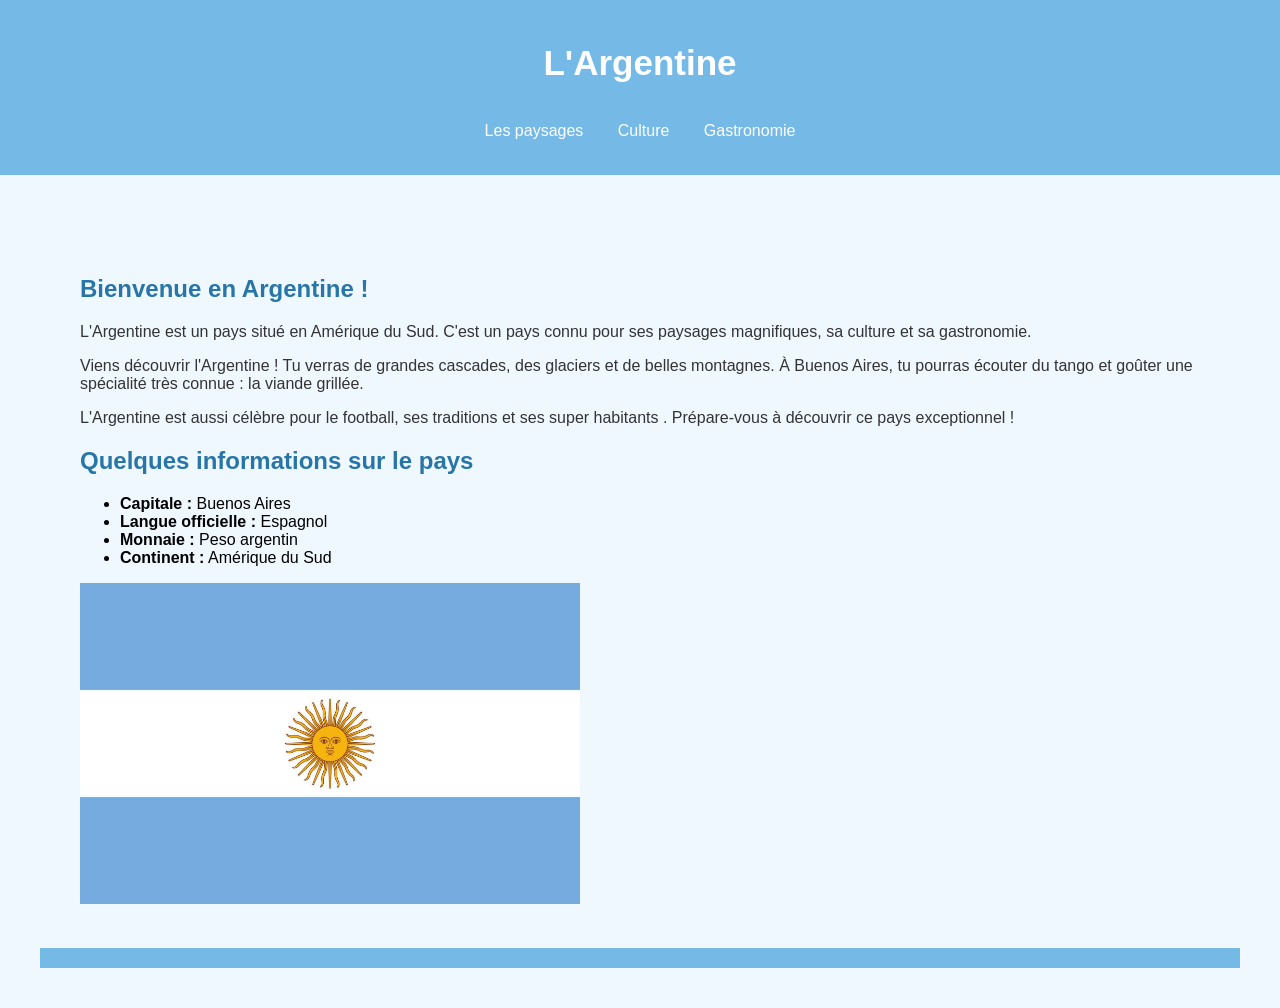
==== index.html @ 2efe9c32 "renomme le fichier de l'introduction pour index, pour respecter les norme de web" ====
<!DOCTYPE html>
<html lang="en">
<head>
    <link rel="stylesheet" href="css/style.css">
    <link rel="icon" href="img/argentina1.jpg">
    <meta charset="UTF-8">
    <meta name="viewport" content="width=device-width, initial-scale=1.0">
    <title>Tousisme</title>
    </head>
    <body>
        <header>
            <h1>L'Argentine</h1>
            <nav>
                <a href="Les_paysages.html">Les paysages</a>
                <a href="Culture_argentine.html">Culture</a>
                <a href="gastronomie.html">Gastronomie</a>
            </nav>
        </header>
        <main>
            <main>
                <h2>Bienvenue en Argentine !</h2>
                <p>
                    L'Argentine est un pays situé en Amérique du Sud.
                    C'est un pays connu pour ses paysages magnifiques,
                    sa culture et sa gastronomie.
                </p>
                <p>
                    Viens découvrir l'Argentine ! Tu verras de grandes
                    cascades, des glaciers et de belles montagnes.
                    À Buenos Aires, tu pourras écouter du tango et goûter
                    une spécialité très connue : la viande grillée.
                </p>
                <p>
                    L'Argentine est aussi célèbre pour le football,
                    ses traditions et ses super habitants .
                    Prépare-vous à découvrir ce pays exceptionnel !
                </p>
                <h2>Quelques informations sur le pays</h2>

                <ul>
                    <li><strong>Capitale :</strong> Buenos Aires</li>
                    <li><strong>Langue officielle :</strong> Espagnol</li>
                    <li><strong>Monnaie :</strong> Peso argentin</li>
                    <li><strong>Continent :</strong> Amérique du Sud</li>
                </ul>

                

                


            <img src="img/argentina1.jpg" alt="Argentine" width="500px">
        </main>
        <footer>

        </footer> 
</body>
</html>
---- css/style.css ----
h1 {
    color: white;
    text-align: center;
    font-size: 35px;
}

body {
    font-family: Arial, sans-serif;
    background-color: #f0f8ff;
    margin: 0;
    padding: 0;
}

header {
    background-color: #75b9e7;
    padding: 20px;
    text-align: center;
}


nav {
    text-align: center;
    padding: 15px;
}

nav a {
    color: white;
    text-decoration: none;
    margin: 15px;
}




h2 {
    color: #2876a8;
}


p {
    color: #333;
    font-size: 16px;
}

main {
    margin: 20px;
    padding: 20px;
}


footer {
    background-color: #75b9e7;
    color: white;
    text-align: center;
    padding: 10px;
}
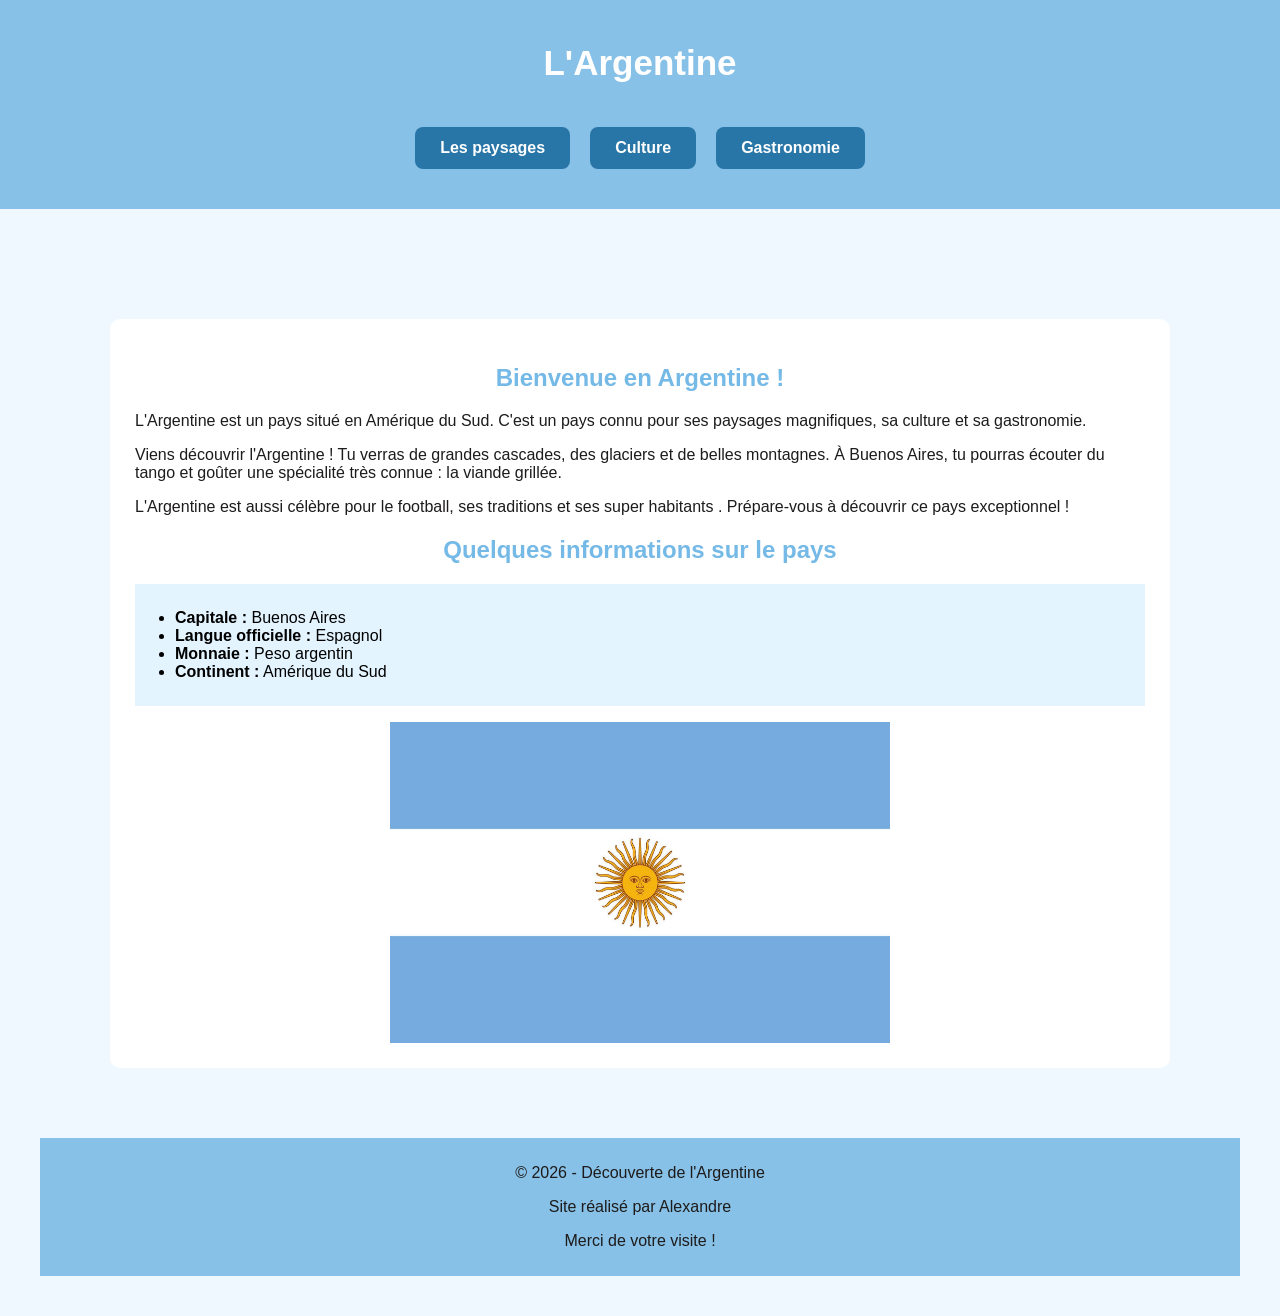
==== commit bfecc716: "ajout d'un autre bout de css et enregistrement d'image pour le prochaime page" ====
--- a/index.html
+++ b/index.html
@@ -18,6 +18,7 @@
         </header>
         <main>
             <main>
+                <section class="introduction">
                 <h2>Bienvenue en Argentine !</h2>
                 <p>
                     L'Argentine est un pays situé en Amérique du Sud.
@@ -43,16 +44,13 @@
                     <li><strong>Monnaie :</strong> Peso argentin</li>
                     <li><strong>Continent :</strong> Amérique du Sud</li>
                 </ul>
-
-                
-
-                
-
-
             <img src="img/argentina1.jpg" alt="Argentine" width="500px">
+            </section>
         </main>
         <footer>
-
+             <p>© 2026 - Découverte de l'Argentine </p>
+            <p>Site réalisé par Alexandre</p>
+            <p>Merci de votre visite !</p>
         </footer> 
 </body>
 </html>
--- a/css/style.css
+++ b/css/style.css
@@ -12,23 +12,32 @@
 }
 
 header {
-    background-color: #75b9e7;
+    background-color: #88c1e7;
     padding: 20px;
     text-align: center;
 }
 
 
 nav {
-    text-align: center;
-    padding: 15px;
+    
+    display: flex;
+    justify-content: center;
+    gap: 20px;
+    padding: 20px;
 }
 
 nav a {
+    background-color: #2876a8;
     color: white;
     text-decoration: none;
-    margin: 15px;
+    padding: 12px 25px;
+    border-radius: 8px;
+    font-weight: bold;
 }
 
+nav a:hover {
+    background-color: #174c75;
+}
 
 
 
@@ -38,7 +47,7 @@
 
 
 p {
-    color: #333;
+    color: #1d1b1b;
     font-size: 16px;
 }
 
@@ -49,9 +58,43 @@
 
 
 footer {
-    background-color: #75b9e7;
+    background-color: #88c1e7;
     color: white;
     text-align: center;
     padding: 10px;
 }
+.introduction {
+    background-color: white;
+    padding: 25px;
+    margin: 30px;
+    border-radius: 10px;
+}
 
+.introduction h2 {
+    color: #75b9e7;
+    text-align: center;
+}
+
+.introduction p {
+    font-family: Arial;
+    font-size: 16px;
+    
+}
+
+.introduction ul {
+    background-color: #e3f4ff;
+    padding: 25px 40px;
+}
+
+.introduction img {
+    display: block;
+    margin: auto;
+}
+.paysages {
+    background-color: white;
+   
+    margin-left: 30%;
+    padding: 25px;
+    margin:auto;
+}
+
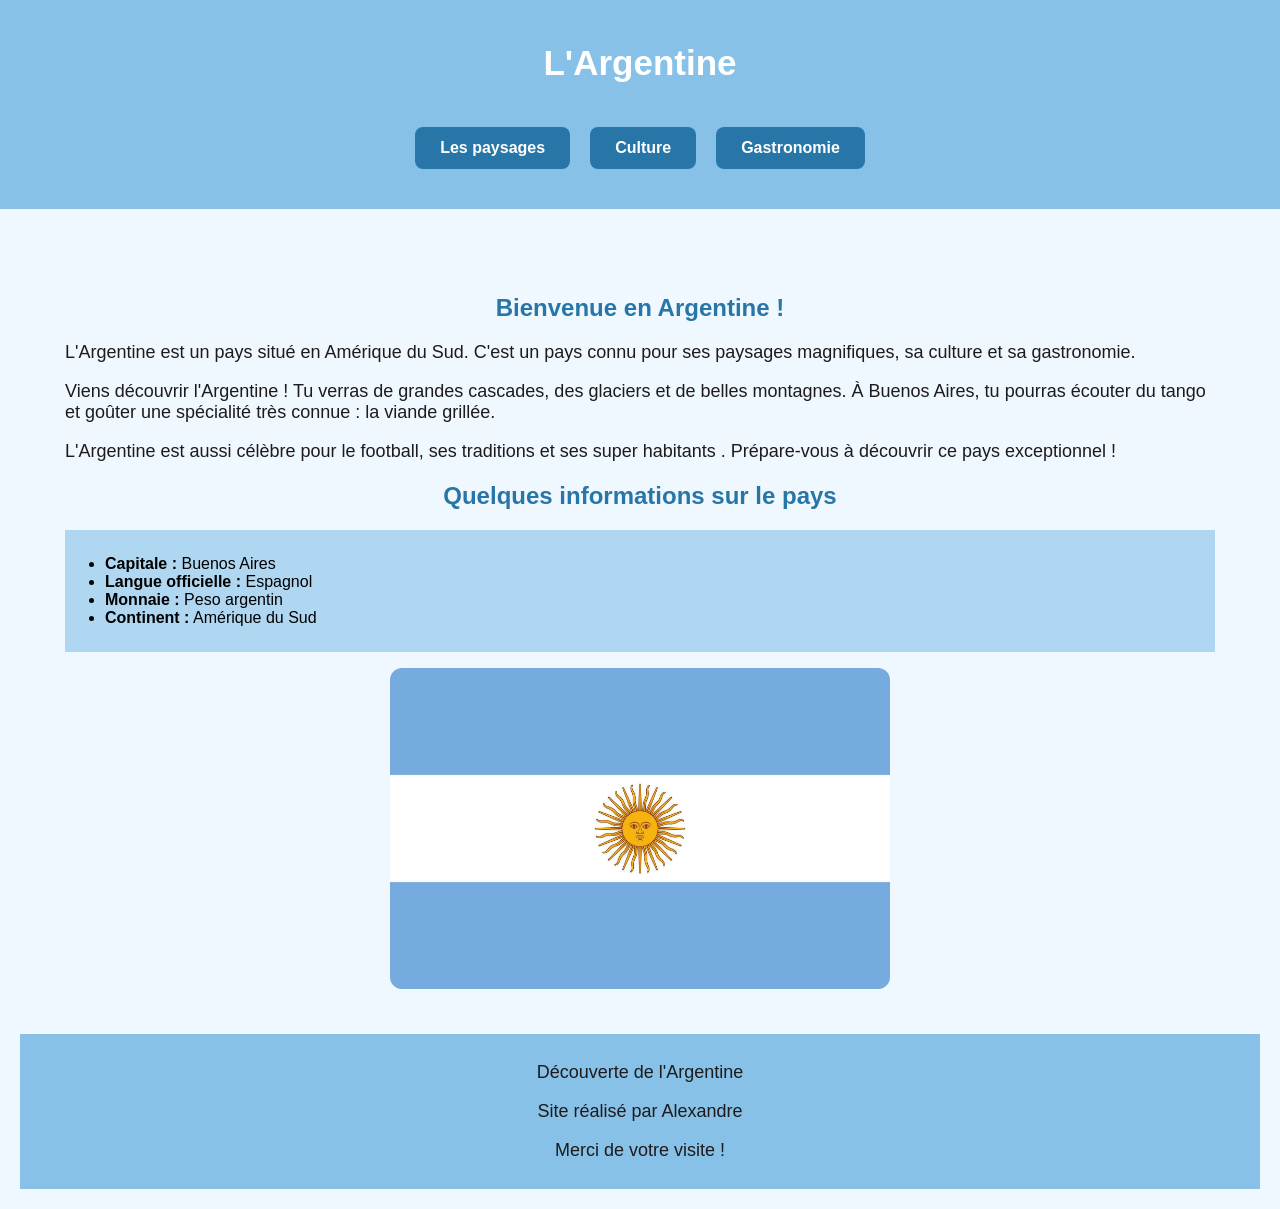
==== commit 9aa4813e: "ajustement du css pour que l'affichage des page s'adapte bien et  j'ai supprimer deux bakcground et " ====
--- a/index.html
+++ b/index.html
@@ -48,7 +48,7 @@
             </section>
         </main>
         <footer>
-             <p>© 2026 - Découverte de l'Argentine </p>
+             <p>Découverte de l'Argentine </p>
             <p>Site réalisé par Alexandre</p>
             <p>Merci de votre visite !</p>
         </footer> 
--- a/css/style.css
+++ b/css/style.css
@@ -1,3 +1,8 @@
+*{
+    box-sizing: border-box;
+    
+}
+
 h1 {
     color: white;
     text-align: center;
@@ -19,7 +24,6 @@
 
 
 nav {
-    
     display: flex;
     justify-content: center;
     gap: 20px;
@@ -52,7 +56,7 @@
 }
 
 main {
-    margin: 20px;
+    
     padding: 20px;
 }
 
@@ -64,25 +68,20 @@
     padding: 10px;
 }
 .introduction {
-    background-color: white;
-    padding: 25px;
-    margin: 30px;
+    
+    padding: 25px;   
     border-radius: 10px;
 }
 
 .introduction h2 {
-    color: #75b9e7;
+    color: #2876a8;
     text-align: center;
 }
 
-.introduction p {
-    font-family: Arial;
-    font-size: 16px;
-    
-}
+
 
 .introduction ul {
-    background-color: #e3f4ff;
+    background-color: #afd7f1;
     padding: 25px 40px;
 }
 
@@ -91,10 +90,28 @@
     margin: auto;
 }
 .paysages {
-    background-color: white;
    
-    margin-left: 30%;
+    
     padding: 25px;
-    margin:auto;
+}
+.gastronomie {
+    background-color: #f0f8ff;
 }
 
+.gastronomie h2 {
+    color: #2876a8;
+}
+
+ p {
+    font-size: 18px;
+}
+
+ img {
+    border-radius: 12px;
+}
+
+
+
+   
+
+
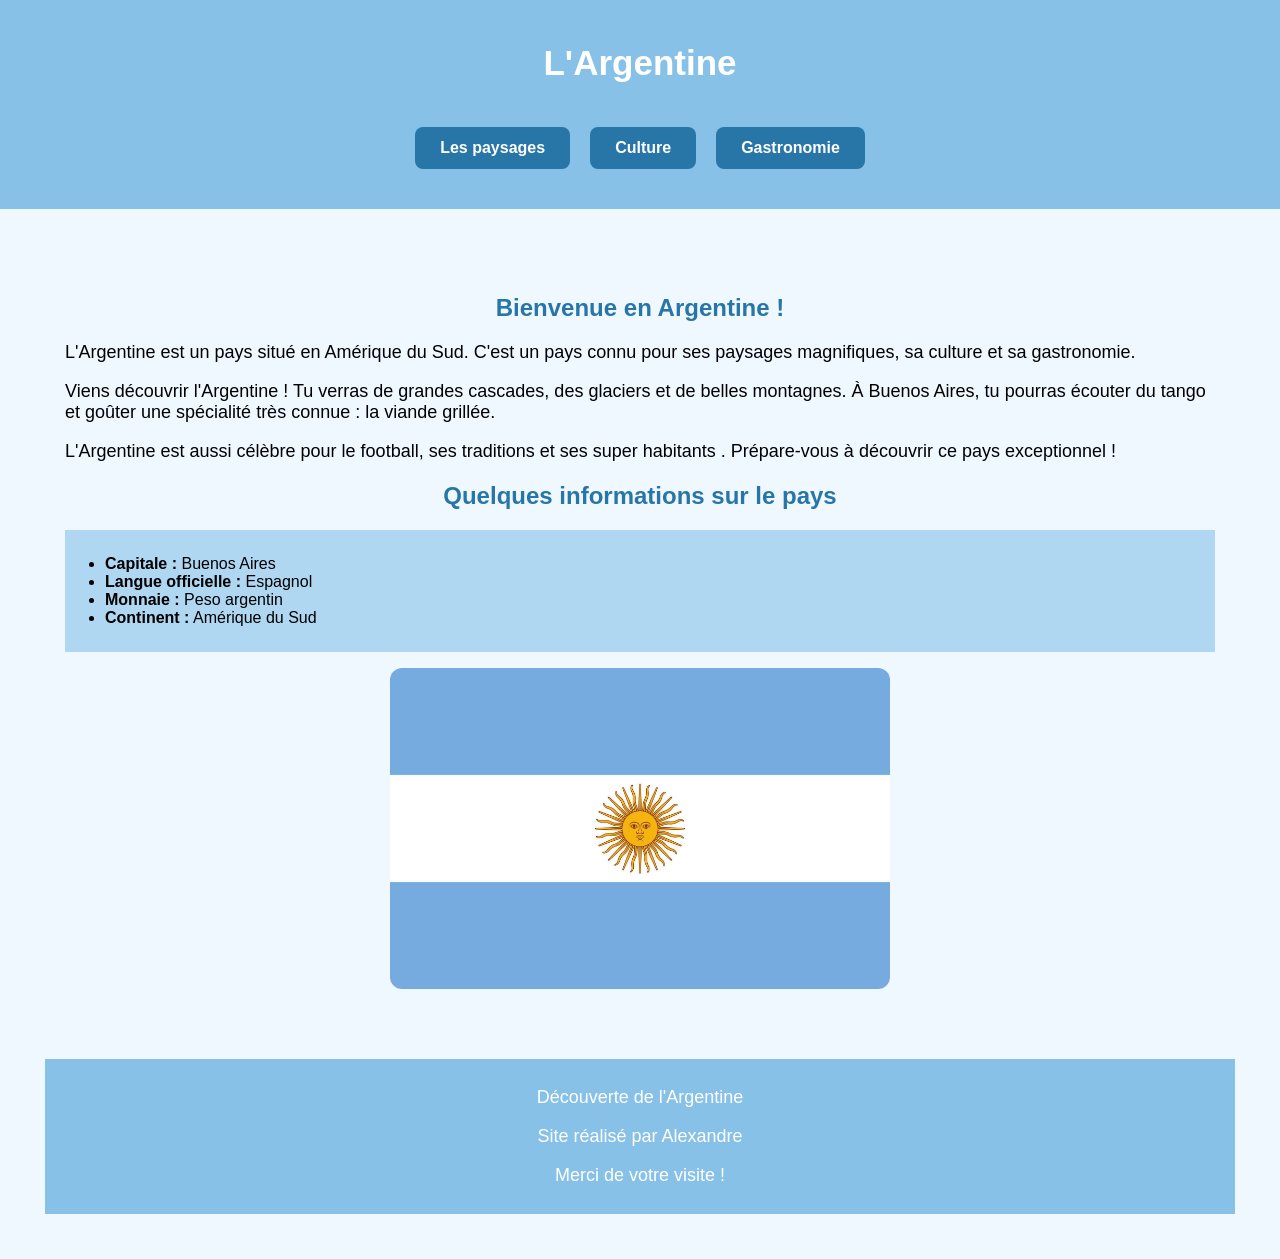
==== commit 03f132eb: "ajustement final du css modification de la taille des paragraphe la couleur et ajout d'un margin pou" ====
--- a/index.html
+++ b/index.html
@@ -44,7 +44,7 @@
                     <li><strong>Monnaie :</strong> Peso argentin</li>
                     <li><strong>Continent :</strong> Amérique du Sud</li>
                 </ul>
-            <img src="img/argentina1.jpg" alt="Argentine" width="500px">
+                <img src="img/argentina1.jpg" alt="Argentine" width="500px">
             </section>
         </main>
         <footer>
--- a/css/style.css
+++ b/css/style.css
@@ -2,27 +2,22 @@
     box-sizing: border-box;
     
 }
-
 h1 {
     color: white;
     text-align: center;
     font-size: 35px;
 }
-
 body {
     font-family: Arial, sans-serif;
     background-color: #f0f8ff;
     margin: 0;
     padding: 0;
 }
-
 header {
     background-color: #88c1e7;
     padding: 20px;
     text-align: center;
 }
-
-
 nav {
     display: flex;
     justify-content: center;
@@ -38,29 +33,18 @@
     border-radius: 8px;
     font-weight: bold;
 }
-
 nav a:hover {
     background-color: #174c75;
 }
-
-
 
 h2 {
     color: #2876a8;
 }
 
 
-p {
-    color: #1d1b1b;
-    font-size: 16px;
-}
-
 main {
-    
     padding: 20px;
 }
-
-
 footer {
     background-color: #88c1e7;
     color: white;
@@ -72,14 +56,10 @@
     padding: 25px;   
     border-radius: 10px;
 }
-
 .introduction h2 {
     color: #2876a8;
     text-align: center;
 }
-
-
-
 .introduction ul {
     background-color: #afd7f1;
     padding: 25px 40px;
@@ -90,14 +70,11 @@
     margin: auto;
 }
 .paysages {
-   
-    
     padding: 25px;
 }
 .gastronomie {
     background-color: #f0f8ff;
 }
-
 .gastronomie h2 {
     color: #2876a8;
 }
@@ -110,6 +87,10 @@
     border-radius: 12px;
 }
 
+footer{
+margin:25px;
+}
+
 
 
    
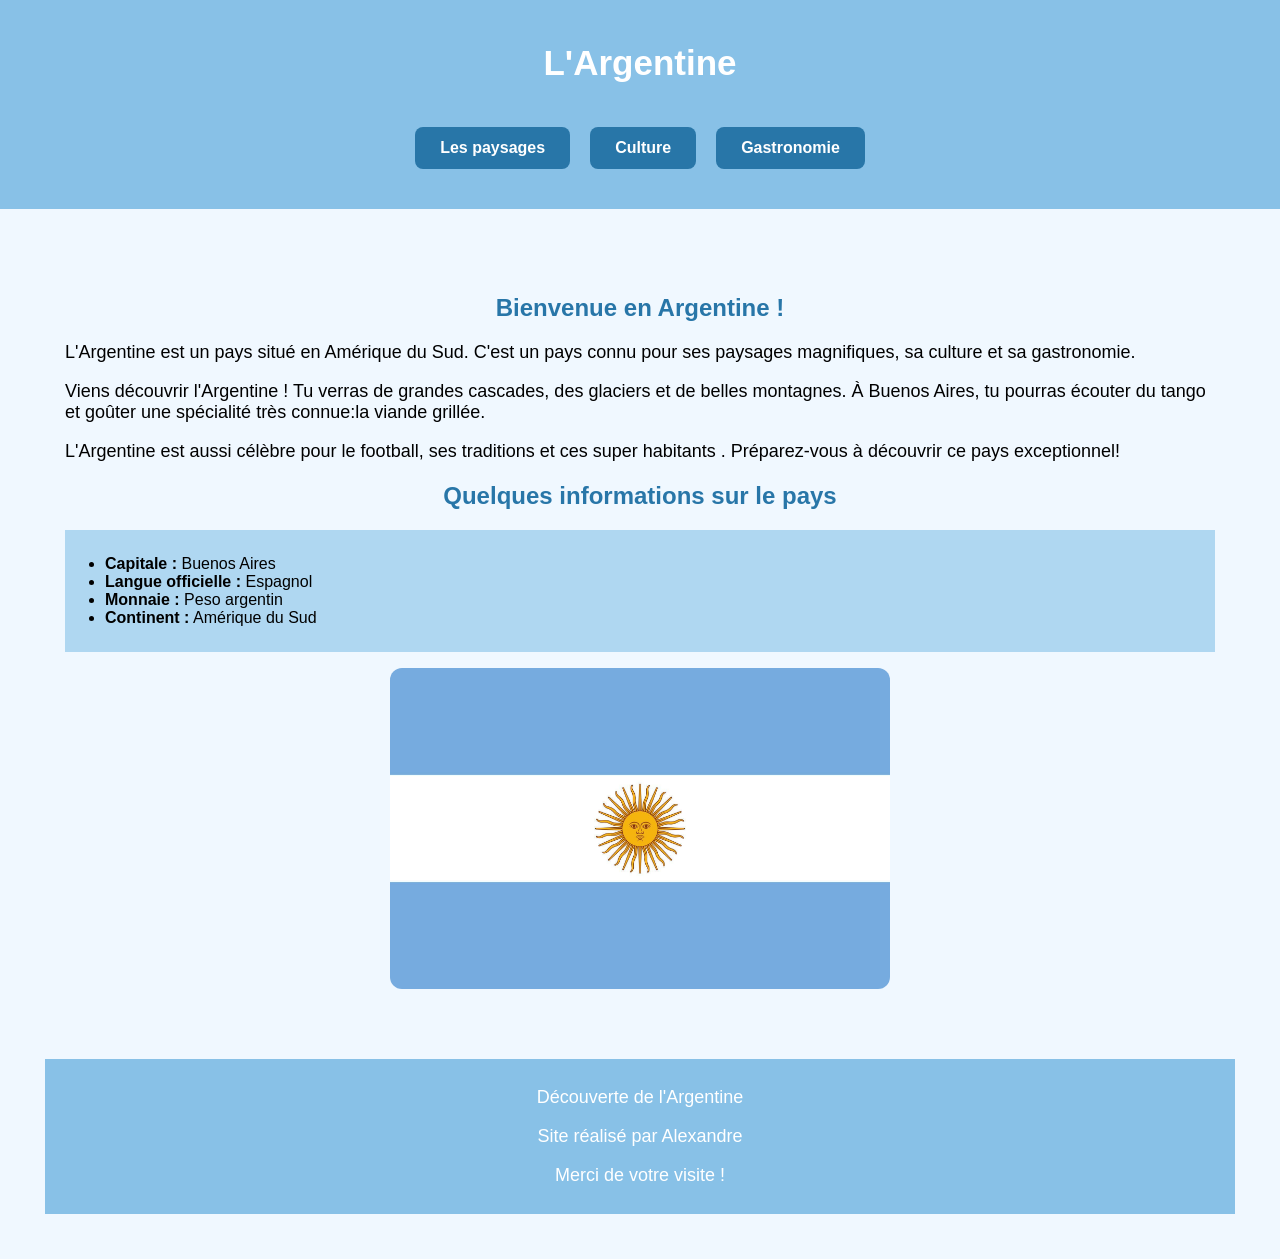
==== commit ba26cf48: "modification finale rectificationd du texte" ====
--- a/index.html
+++ b/index.html
@@ -29,12 +29,12 @@
                     Viens découvrir l'Argentine ! Tu verras de grandes
                     cascades, des glaciers et de belles montagnes.
                     À Buenos Aires, tu pourras écouter du tango et goûter
-                    une spécialité très connue : la viande grillée.
+                    une spécialité très connue:la viande grillée.
                 </p>
                 <p>
                     L'Argentine est aussi célèbre pour le football,
-                    ses traditions et ses super habitants .
-                    Prépare-vous à découvrir ce pays exceptionnel !
+                    ses traditions et ces super habitants .
+                    Préparez-vous à découvrir ce pays exceptionnel!
                 </p>
                 <h2>Quelques informations sur le pays</h2>
 
--- a/css/style.css
+++ b/css/style.css
@@ -40,8 +40,6 @@
 h2 {
     color: #2876a8;
 }
-
-
 main {
     padding: 20px;
 }
@@ -50,9 +48,10 @@
     color: white;
     text-align: center;
     padding: 10px;
+    margin:25px;
 }
 .introduction {
-    
+
     padding: 25px;   
     border-radius: 10px;
 }
@@ -87,9 +86,7 @@
     border-radius: 12px;
 }
 
-footer{
-margin:25px;
-}
+
 
 
 
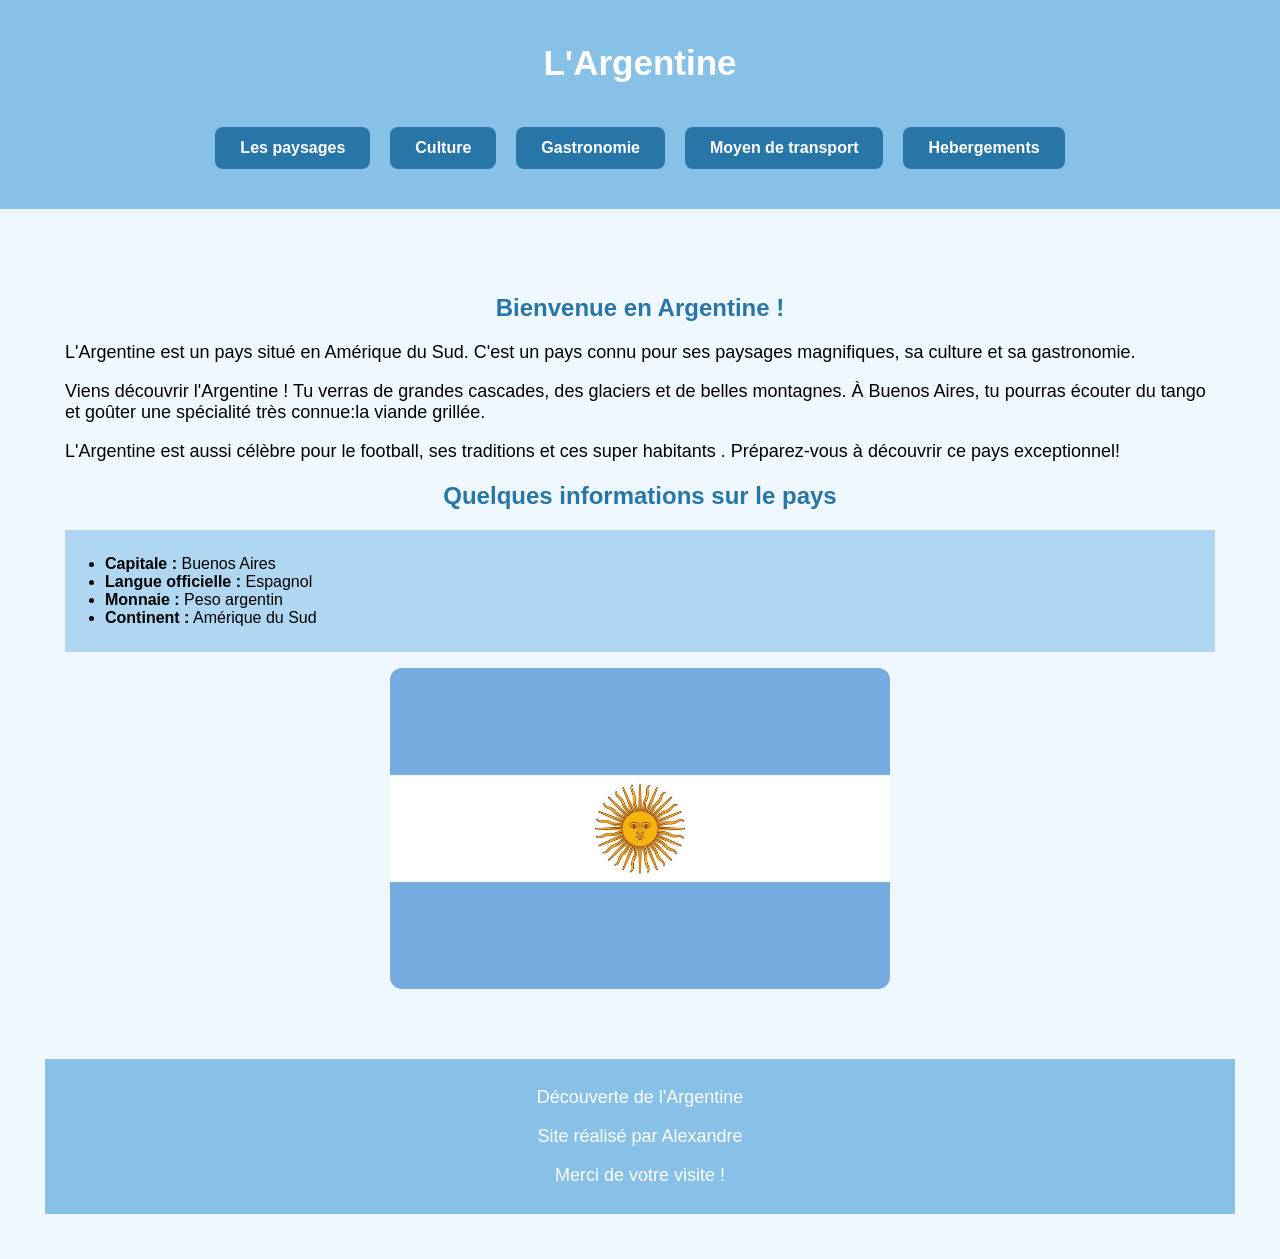
==== commit 7b80770f: "ajoue de la section dans la page acces.html, cette cession permetra de mettres des images, mais pour" ====
--- a/index.html
+++ b/index.html
@@ -14,6 +14,8 @@
                 <a href="Les_paysages.html">Les paysages</a>
                 <a href="Culture_argentine.html">Culture</a>
                 <a href="gastronomie.html">Gastronomie</a>
+                <a href="acces.html">Moyen de transport</a>
+                <a href="hebergements.html">Hebergements</a>
             </nav>
         </header>
         <main>
